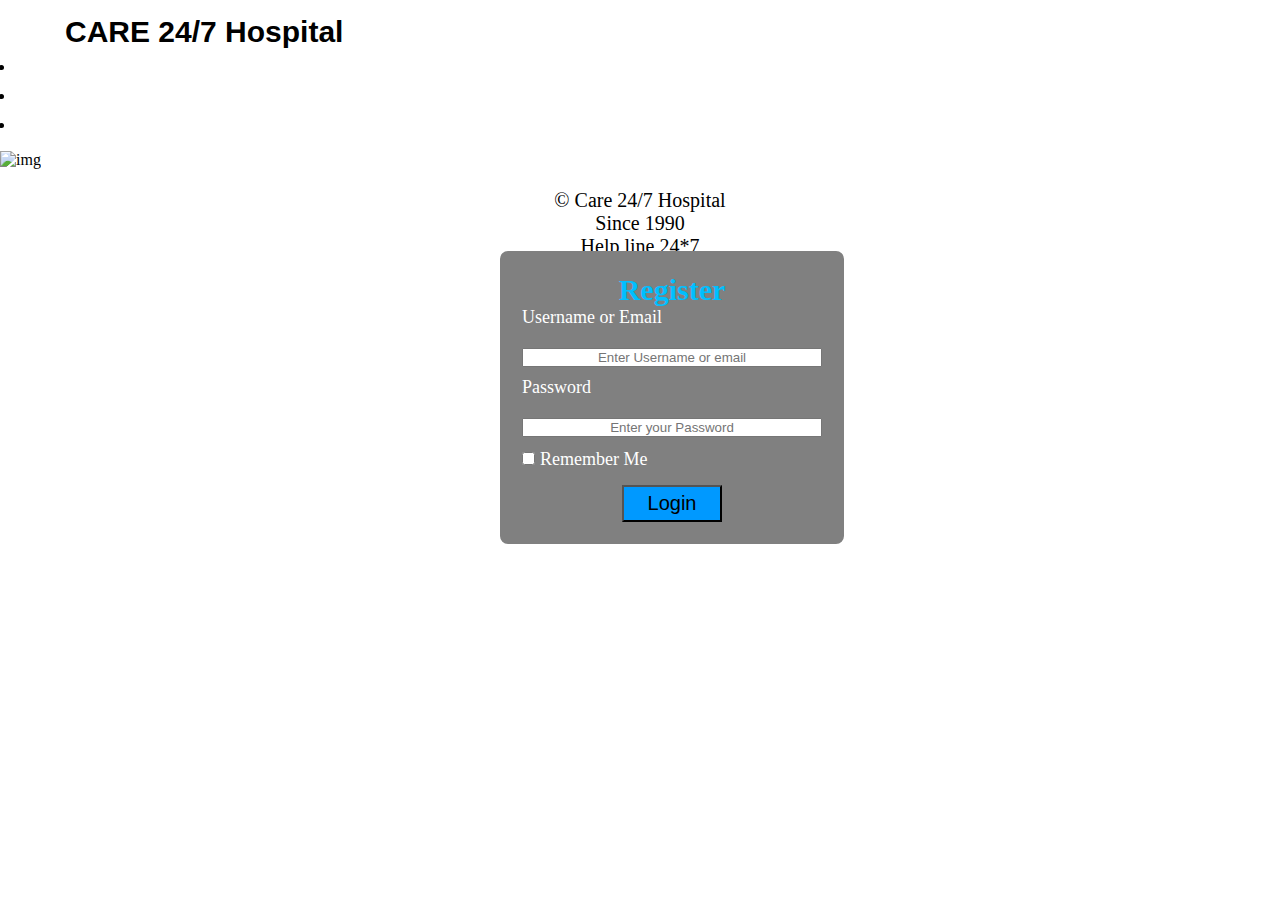
==== login.html @ 7bdb8a91 "first commit" ====
<!DOCTYPE html>
<html lang="en">
<head>
    <meta charset="UTF-8">
    <meta name="viewport" content="width=device-width, initial-scale=1.0">
    <title>Care 24/7 Hospital</title>
    <link href="https://cdn.jsdelivr.net/npm/bootstrap@5.3.2/dist/css/bootstrap.min.css" rel="stylesheet" integrity="sha384-T3c6CoIi6uLrA9TneNEoa7RxnatzjcDSCmG1MXxSR1GAsXEV/Dwwykc2MPK8M2HN" crossorigin="anonymous">
    <link rel="stylesheet" href="styles.css">
</head>
<body>
    <nav class="navbar navbar-expand-lg bg-info">
        <div class="container-fluid">
          <h1 class="navbar-brand">CARE 24/7 Hospital </h1> 
        </div>        
          <div class="collapse navbar-collapse" id="navbarSupportedContent">
            <ul class="navbar-nav me-auto mb-2 mb-lg-0">
              <li class="nav-item">
                <a class="nav-link" aria-current="page" href="./index.html">Home</a>
              </li>
              <li class="nav-item">
                <a class="nav-link " href="./signin.html">Signin</a>
              </li>
              <li class="nav-item">
                <a class="nav-link" href="./login.html">Login</a>
              </li>              
            </ul>          
        </div>
    </nav>
    <section class="section">
        <form class="mb-3 form-container">
            <h2 class="form-title">Register</h2>
            <label for="email" class="form-label">Username or Email</label>
            <input type="email" class="form-control" placeholder="Enter Username or email">
            <label for="password" class="form-label">Password</label>
            <input type="password" class="form-control" placeholder="Enter your Password">
            <div>
                <input type="checkbox"> <label for="checkbox">Remember Me</label>
            </div>
            <input type="button" value="Login" class="btn">
        </form>
            <img class="image" src="https://www.apollohospitals.com/bangalore/wp-content/uploads/new-home-images/speciality_ah_m.webp" alt="img">
    </section>
    <footer class="footer-section">
        <div class="footer">
            <ul class="footer-list">
                <li>&copy; Care 24/7 Hospital</li>
                <li>Since 1990</li>
                <li>Help line 24*7</li>
                <li>Customer Service: 022-4874-9839</li>
                <li>Location @ Chennai</li>
            </ul>
        </div>
    </footer>
</body>
</html>
---- styles.css ----
* {
    margin: 0;
    padding: 0;
}

.navbar {
    padding: 15px;
    font-family: 'Gill Sans', 'Gill Sans MT', Calibri, 'Trebuchet MS', sans-serif;
}

.navbar-brand {
    font-size: 30px;
    margin-left: 50px;
}

.nav-link {
    padding: 0px 15px !important;
    color: #fff;
    font-size: 25px;
    font-weight: 500;
    margin-right: 30px;
    text-align: center;
}

.nav-link:hover {
    background-color: #fff;
    border: 2px solid gray;
    padding: 0 10px;
    border-radius: 8px;
    outline: none;
}

.navbar-nav {
    margin-right: 100px !important;
}

.image {
    width: 100%;
    background-size: cover;
    background-repeat: no-repeat;
    position: relative;
}

.section-container {
    margin-top: 350px;
    width: 100%;
    position: absolute;
    z-index: 1;
    display: flex;
    flex-direction: column;
    align-items: center;
    justify-content: center;
}

.section-title {
    color: #fff;
    background-color: gray;
    padding: 0 20px;
}

.section-content {
    font-size: 50px;
    color: yellow;
    background-color: gray;
    padding: 0 20px;
}

.footer-list {
    display: flex;
    flex-direction: column;
    align-items: center;
    list-style-type: none;
    padding: 20px;
    font-size: 20px;
}

.form-container {
    margin-top: 100px;
    width: 300px;
    position: absolute;
    z-index: 1;
    display: flex;
    flex-direction: column;
    border: 2px solid gray;
    border-radius: 8px;
    padding: 20px;
    color: black;
    font-size: 20px;
    margin-left: 500px;
    background-color: gray;
}

.form-title {
    text-align: center;
    color: deepskyblue;
}

label {
    margin-bottom: 20px;
    color: #fff;
    font-size: 18px;
    font-weight: 500;
}

input {
    margin-bottom: 10px;
    text-align: center;
}

.btn {
    width: 100px;
    background-color: rgb(0, 153, 255);
    margin: 10px auto 0;
    font-size: 20px;
    padding: 5px 20px;
    text-align: center;
}

.btn:hover {
    background-color: black;
    color: #fff;
}
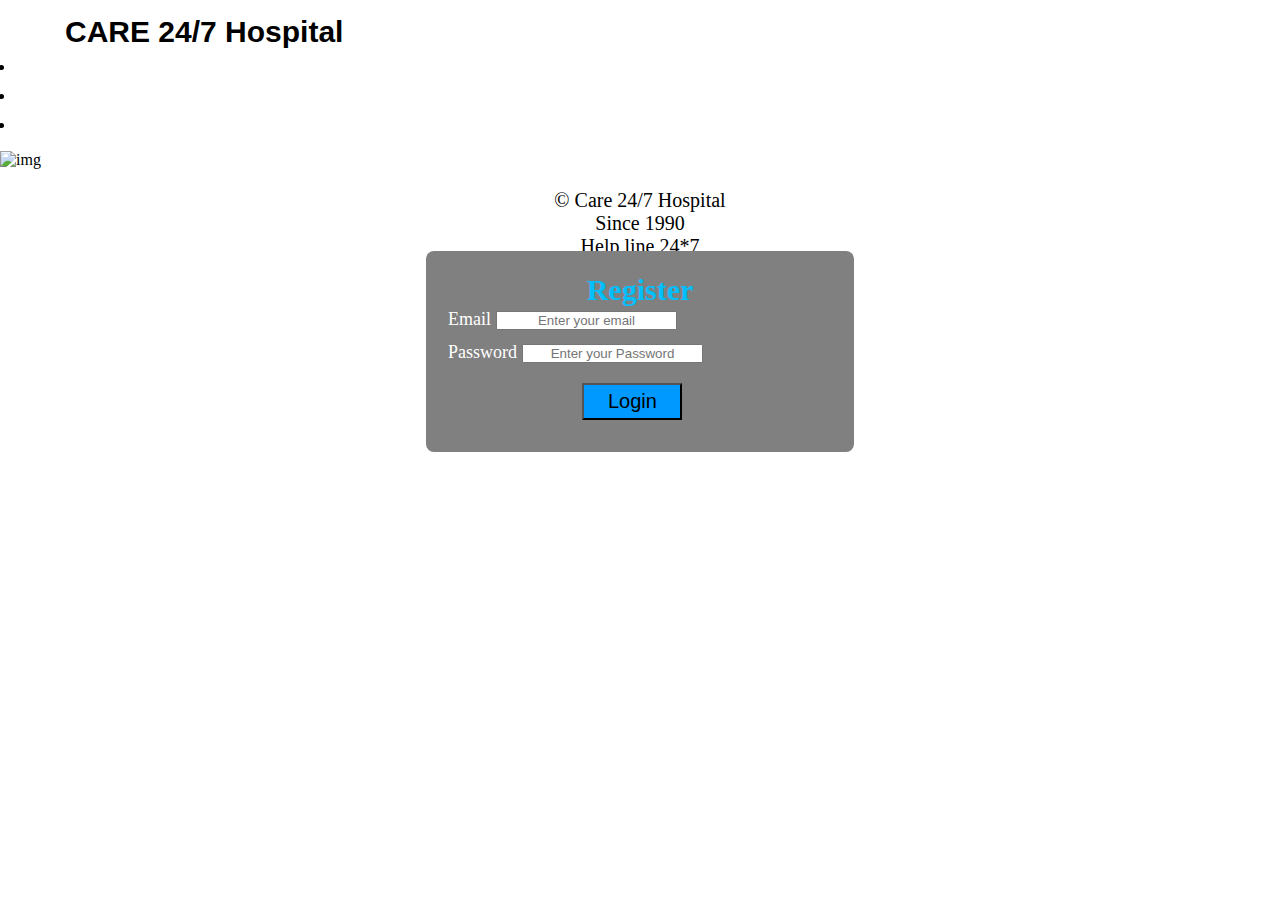
==== commit 9e9e2fe0: "adding js file" ====
--- a/login.html
+++ b/login.html
@@ -9,11 +9,11 @@
 </head>
 <body>
     <nav class="navbar navbar-expand-lg bg-info">
-        <div class="container-fluid">
-          <h1 class="navbar-brand">CARE 24/7 Hospital </h1> 
-        </div>        
-          <div class="collapse navbar-collapse" id="navbarSupportedContent">
-            <ul class="navbar-nav me-auto mb-2 mb-lg-0">
+      <div class="container-fluid">
+        <h1 class="navbar-brand">CARE 24/7 Hospital </h1> 
+      </div>        
+        <div>
+            <ul class="navbar-nav">
               <li class="nav-item">
                 <a class="nav-link" aria-current="page" href="./index.html">Home</a>
               </li>
@@ -26,17 +26,15 @@
             </ul>          
         </div>
     </nav>
-    <section class="section">
-        <form class="mb-3 form-container">
+    <section class="form-section">
+        <form class="form-container">
             <h2 class="form-title">Register</h2>
-            <label for="email" class="form-label">Username or Email</label>
-            <input type="email" class="form-control" placeholder="Enter Username or email">
+            <label for="email" class="form-label">Email</label>
+            <input type="email" class="form-control" placeholder="Enter your email" id="email">
+            <p id="emailValid"></p>
             <label for="password" class="form-label">Password</label>
-            <input type="password" class="form-control" placeholder="Enter your Password">
-            <div>
-                <input type="checkbox"> <label for="checkbox">Remember Me</label>
-            </div>
-            <input type="button" value="Login" class="btn">
+            <input type="password" class="form-control" placeholder="Enter your Password" id="password">
+            <input class="btn" id="btn" type="button" value="Login">
         </form>
             <img class="image" src="https://www.apollohospitals.com/bangalore/wp-content/uploads/new-home-images/speciality_ah_m.webp" alt="img">
     </section>
@@ -51,5 +49,6 @@
             </ul>
         </div>
     </footer>
+    <script src="login.js"></script>
 </body>
 </html>--- a/styles.css
+++ b/styles.css
@@ -73,7 +73,7 @@
     padding: 20px;
     font-size: 20px;
 }
-
+/* 
 .form-container {
     margin-top: 100px;
     width: 300px;
@@ -88,6 +88,25 @@
     font-size: 20px;
     margin-left: 500px;
     background-color: gray;
+} */
+
+.form-section {
+    width: 100%;
+    display: flex;
+    flex-direction: column;
+    align-items: center;
+}
+
+.form-container {
+    background-color: gray;
+    position: absolute;
+    z-index: 1;
+    width: 30%;
+    margin-top: 100px;
+    padding: 20px;
+    font-size: 20px;
+    border: 2px solid gray;
+    border-radius: 8px;
 }
 
 .form-title {
@@ -110,7 +129,7 @@
 .btn {
     width: 100px;
     background-color: rgb(0, 153, 255);
-    margin: 10px auto 0;
+    margin: 10px 35%;
     font-size: 20px;
     padding: 5px 20px;
     text-align: center;
